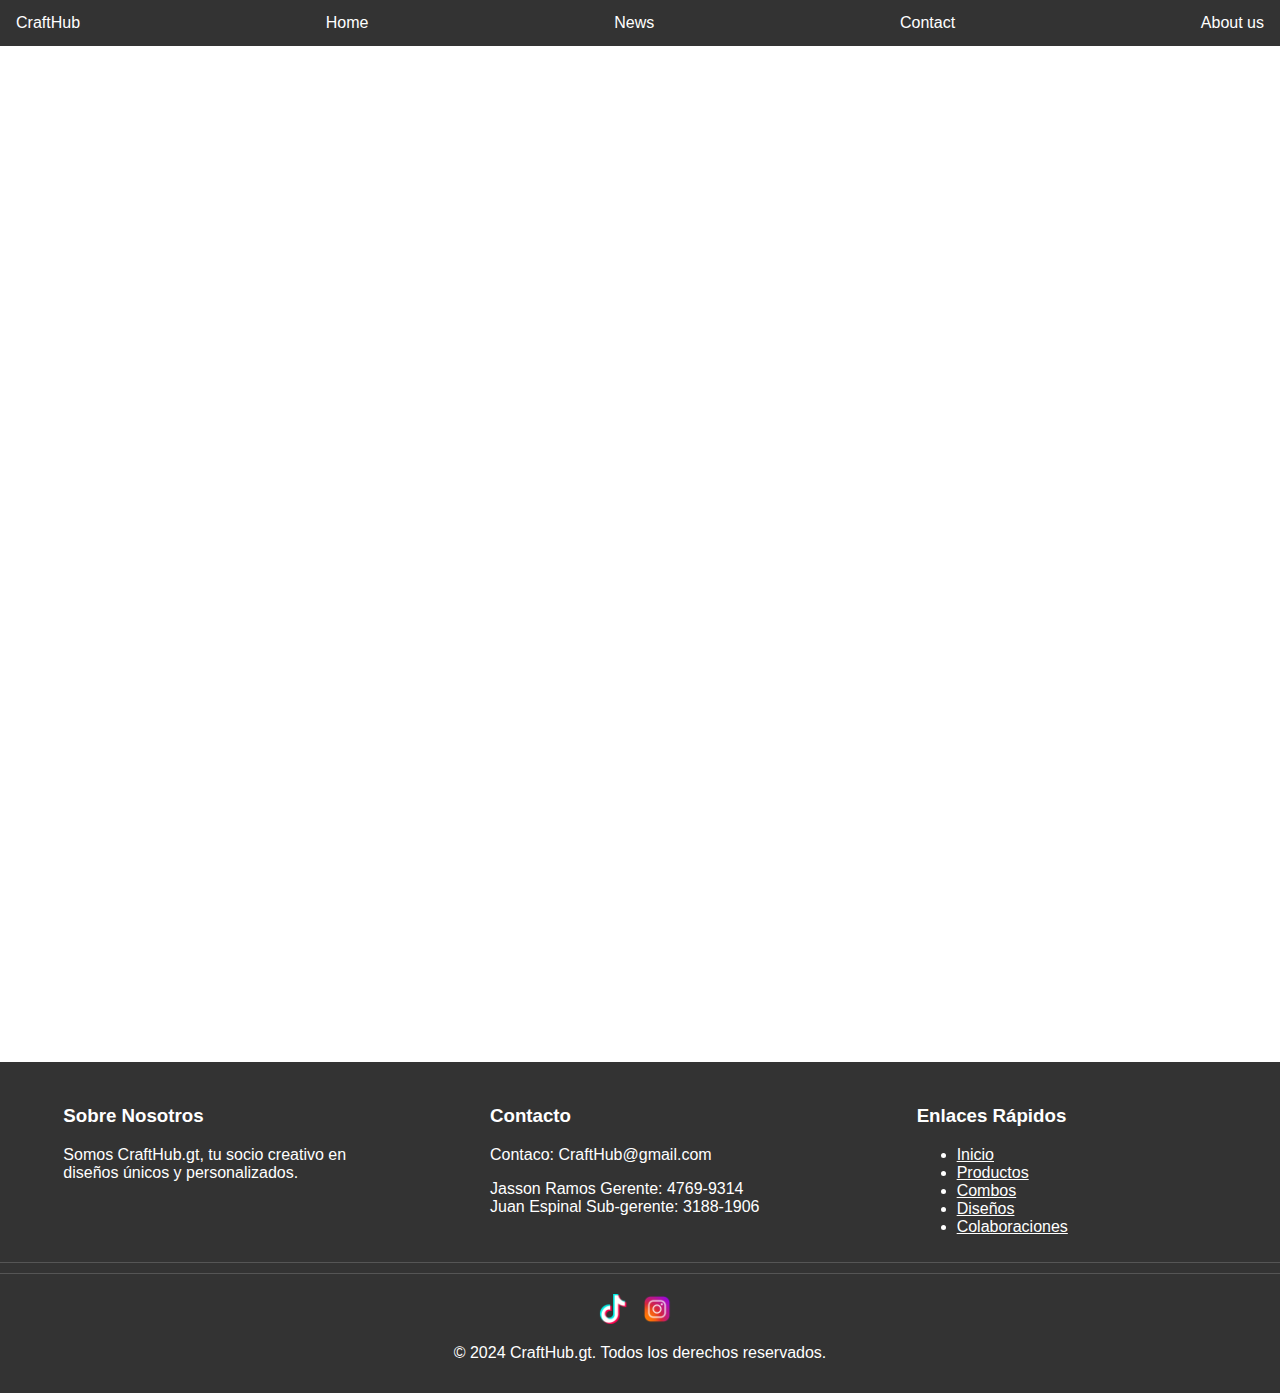
==== index.html @ 91146de9 "Add files via upload" ====
<!DOCTYPE html>
<html lang="en">
<head>
    <meta charset="UTF-8">
    <meta name="viewport" content="width=device-width, initial-scale=1.0">
    <link rel="stylesheet" href="style.css">
    <title>CraftHub.gt</title>
</head>
<body>

    <div class="navbar">
        <div id="company-name">CraftHub</div>
        <a href="index.html">Home</a>
        <a href="#" onclick="showBox('News')">News</a>
        <a href="#" onclick="showBox('Contact')">Contact</a>
        <a href="#" onclick="showBox('About Us')">About us</a>
    </div>

    <div class="hero">
        <h1>CraftHub</h1>
        <p>Crafthub, embalando creatividad en cada detalle &#128521</p>
    </div>

    <div id="info-box" class="hidden-box">
        <span id="box-close-btn" onclick="closeBox()">X</span>
        <h2 id="box-title">Title</h2>
        <p id="box-content">Lorem ipsum dolor sit amet.</p>
    </div>

    <div class="options-section">
        <div class="icon">
            <a href="index2.html">
                <img src="icono1.ico" alt="">
            </a>
            <i class="fas fa-cog"></i>
            <p>Productos:
                <br>
                Aquí encontrarás nuestros productos que ofrecemos,
                <br>
                puedes elegir el que más te guste!
            </p>
        </div>
        <div class="icon">
            <a href="index3.html">
                <img src="icono2.ico" alt="">
            </a>
            <i class="fas fa-chart-bar"></i>
            <p>Combos:
                <br>
                Tenemos los mejores combos,
                <br>
                y lo mejor es que todos se acoplan
                <br>
                a tus necesidades!
            </p>
        </div>
        <div class="icon">
            <a href="index4.html">
                <img src="icono3.ico" alt="">
            </a>
            <i class="fas fa-envelope"></i>
            <p>Diseños:
                <br>
                Puedes enviarnos tus propios diseños por mensaje,
                <br>
                y si nada se interviene, podemos llevar tu idea
                <br>
                a la REALIDAD!
            </p>
        </div>
        <div class="icon">
            <a href="index5.html">
                <img src="icono4.ico" alt="">
            </a>
            <i class="fas fa-users"></i>
            <p>Colaboraciones:
                <br>
                Si eres una empresa de nuestro seminario,
                <br>
                puedes contactarnos y podemos crear bolsas, cajas,
                <br>
                papeles y stickers con el logo y diseño de tu empresa.
            </p>
        </div>
    </div>

    <div class="vision-mission-section">
        <div class="vision-mission" id="vision">
            <h2>VISIÓN</h2>
            <p>La empresa aspira a ser la mejor en fabricación y diseño de cajas,
                <br>
                 bolsas y empaques siendo por la calidad y compromiso con la satisfacción del cliente
                 <br>
                  la primera opción para aquellos que buscan construir sus ideas y destacar en sus mercados a través de empaques únicos y personalizados.</p>
        </div>
            <div class="vision-mission" id="mission">
                <h2>MISIÓN</h2>
                <p>Llegar a transformar cada producto en una experiencia única con los mejores diseños
                    <br>
                    que puedan mostrar la identidad de la marca comprometiéndose a contribuir al éxito comercial de las empresas de dichos clientes.
                </p>
            </div>
        </div>
        
        <footer class="footer">
            <div class="footer-content">
                <div class="footer-section about">
                    <h3>Sobre Nosotros</h3>
                    <p>Somos CraftHub.gt, tu socio creativo en diseños únicos y personalizados.</p>
                </div>
                <div class="footer-section contact">
                    <h3>Contacto</h3>
                    <p>Contaco: CraftHub@gmail.com</p>
                    <p>Jasson Ramos Gerente: 4769-9314
                        <br>Juan Espinal Sub-gerente:     3188-1906
                    </p>
                </div>
                <div class="footer-section links">
                    <h3>Enlaces Rápidos</h3>
                    <ul>
                        <li><a href="#">Inicio</a></li>
                        <li><a href="#">Productos</a></li>
                        <li><a href="#">Combos</a></li>
                        <li><a href="#">Diseños</a></li>
                        <li><a href="#">Colaboraciones</a></li>
                    </ul>
                </div>
            </div>
            <div class="footer-bottom">
                <div class="footer-bottom">
                    <div class="social-icons">
                        <a href="#" target="_blank"><img src="tt.ico" alt="Tik tok"></a>
                        <a href="https://www.instagram.com/crafthub.gt/" target="_blank"><img src="ig.ico" alt="Instagram"></a>
                    </div>
                    <p>&copy; 2024 CraftHub.gt. Todos los derechos reservados.</p>
                </div>
                
            </div>
        </footer>
        
        <script src="script.js"></script>
        </body>
        </html>
---- style.css ----
body {
    margin: 0;
    padding: 0;
    font-family: 'Segoe UI', Tahoma, Geneva, Verdana, sans-serif;
}

.navbar {
    background-color: rgba(0, 0, 0, 0.8);
    overflow: hidden;
    position: relative;
    z-index: 2;
    display: flex;
    align-items: center;
}

.navbar #company-name {
    padding: 14px 16px;
    color: white;
}

.navbar a {
    color: white;
    text-align: center;
    padding: 14px 16px;
    text-decoration: none;
    margin-left: auto;
}

.navbar a:hover {
    background-color: #ddd;
    color: black;
}

.hero {
    background-image: url('cajas.png');
    background-size: cover;
    background-position: center;
    height: 400px;
    color: white;
    text-align: center;
    display: flex;
    flex-direction: column;
    justify-content: center;
    align-items: center;
    position: relative;
    z-index: 1;
    position: relative;
    opacity: 0;
    animation: fadeIn 2s ease-in-out forwards;
}

.hero::before {
    content: '';
    position: absolute;
    top: 0;
    left: 0;
    bottom: 0;
    right: 0;
    background: rgba(0, 0, 0, 0.5);
    z-index: -1;
}

@keyframes fadeIn {
    from {
        opacity: 0;
    }
    to {
        opacity: 1;
    }
}

.hero h1 {
    margin: 0;
    font-size: 2.5em;
    color: white;
}

.options-section {
    display: flex;
    justify-content: space-around;
    align-items: center;
    padding: 20px;
    opacity: 0;
    animation: fadeInAndFall 2s ease-in-out forwards, fadeIn 2s ease-in-out forwards;
}

.vision-mission-section {
    display: flex;
    flex-direction: column;
    justify-content: space-around;
    align-items: center;
    padding: 20px;
    opacity: 0;
    animation: fadeInAndFall 2s ease-in-out forwards, fadeIn 2s ease-in-out forwards;
}

.vision-mission {
    text-align: center;
    margin: 20px;
}

@keyframes fadeInAndFall {
    from {
        opacity: 0;
        transform: translateY(-100vh);
    }
    to {
        opacity: 1;
        transform: translateY(0);
    }
}

.icon {
    text-align: center;
    transition: transform 0.3s ease-in-out;
}

.icon img {
    width: 50px;
}

.icon i {
    font-size: 2em;
}

.icon:hover {
    transform: scale(1.1);
}

.hidden-box {
    display: none;
    position: fixed;
    top: 50%;
    left: 50%;
    transform: translate(-50%, -50%);
    background-color: rgba(0, 0, 0, 0.8);
    color: white;
    padding: 20px;
    border-radius: 10px;
    text-align: center;
    z-index: 3;
    animation: fadeInInfoBox 1s ease-in-out forwards;
}

#box-close-btn {
    position: absolute;
    top: 10px;
    right: 10px;
    cursor: pointer;
    color: white;
}

#info-box p {
    margin: 10px 0;
    color: white;
}

a {
    color: white;
}

a:hover {
    background-color: #ddd;
    color: black;
}

.icon:hover {
    transform: scale(1.1);
    transition: transform 0.3s ease-in-out;
}

.hero-title {
    font-size: 3em;
    color: white;
}

.hero-description {
    font-size: 1.5em;
    color: #eee;
}

#info-box {
    background-color: rgba(0, 0, 0, 0.9);
}

@keyframes fadeInInfoBox {
    from {
        opacity: 0;
    }
    to {
        opacity: 1;
    }
}

.footer {
    background-color: #333;
    color: #fff;
    padding: 15px 0; 
    width: 100%; 
}

.footer-content {
    display: flex;
    flex-wrap: wrap;
    justify-content: space-around;
}

.footer-section {
    width: 25%;
    padding: 10px;
    box-sizing: border-box; 
}

.footer-bottom {
    text-align: center;
    padding-top: 10px;
    border-top: 1px solid #555;
}

.social-icons {
    margin-top: 10px;
}

.social-icons a {
    margin-right: 10px; 
    display: inline-block;
}

.social-icons img {
    width: 30px; 
    height: auto;
}
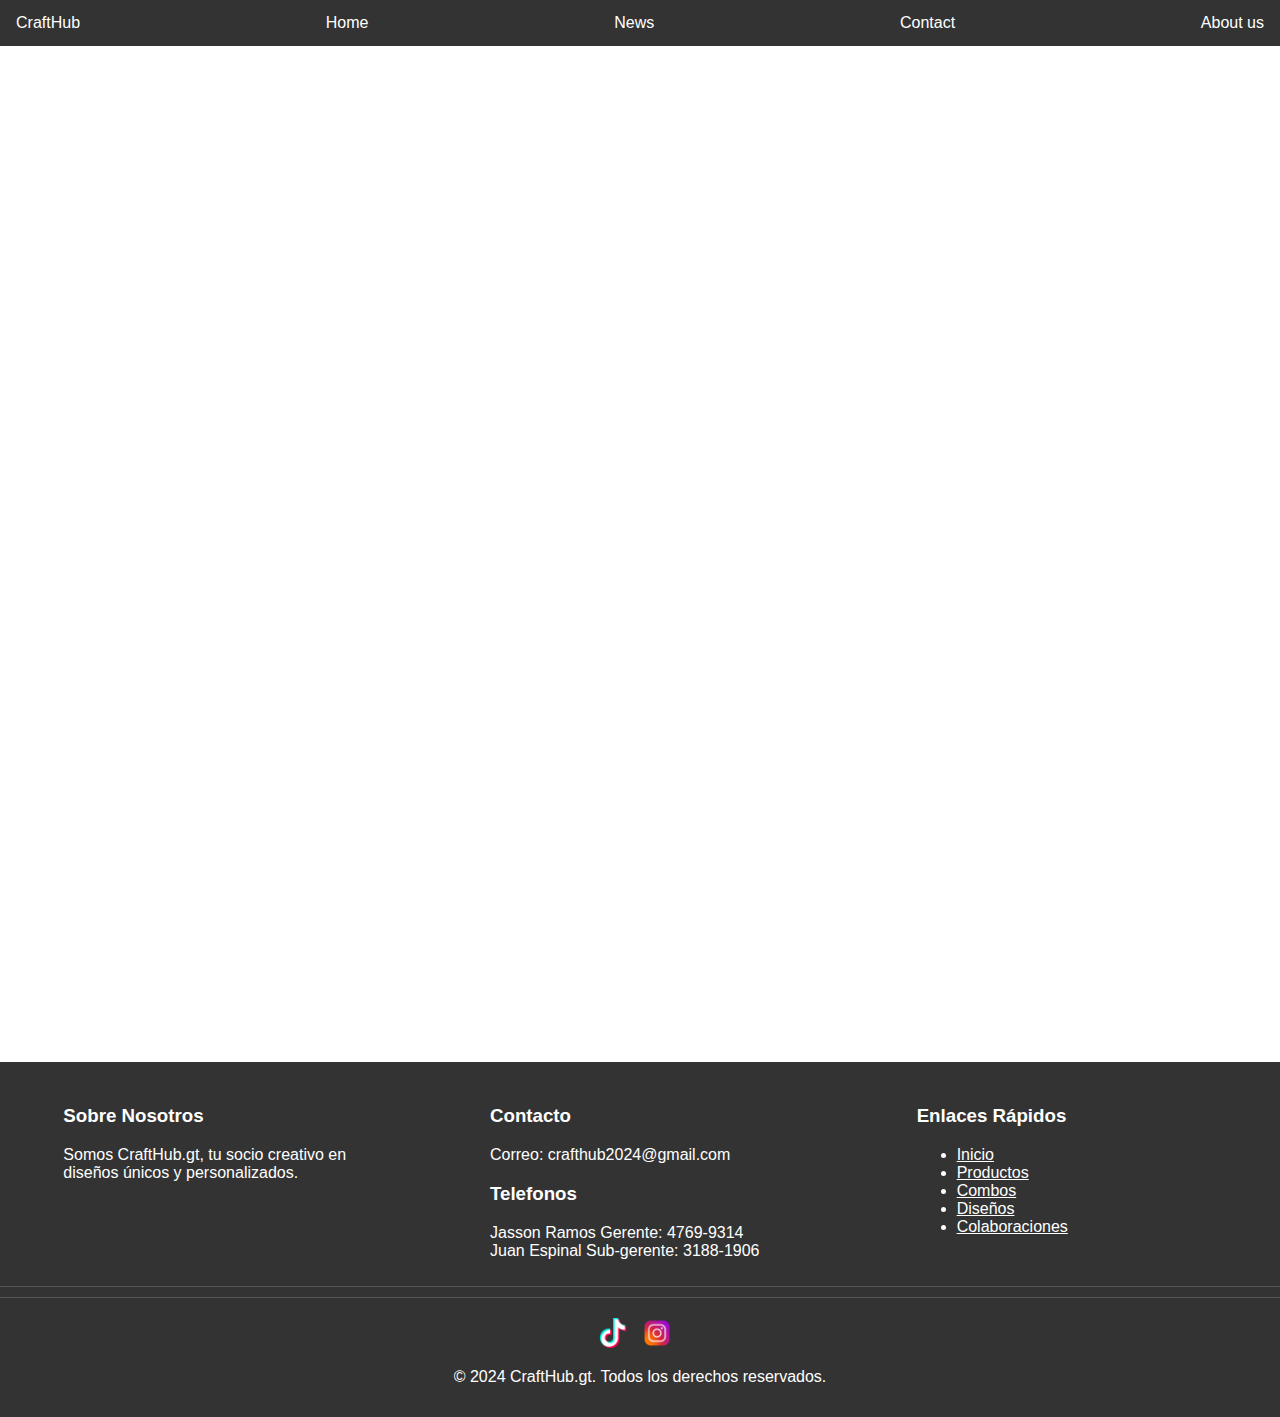
==== commit 30a16bd2: "Add files via upload" ====
--- a/index.html
+++ b/index.html
@@ -110,7 +110,8 @@
                 </div>
                 <div class="footer-section contact">
                     <h3>Contacto</h3>
-                    <p>Contaco: CraftHub@gmail.com</p>
+                    <p>Correo: crafthub2024@gmail.com</p>
+                    <h3>Telefonos</h3>
                     <p>Jasson Ramos Gerente: 4769-9314
                         <br>Juan Espinal Sub-gerente:     3188-1906
                     </p>
@@ -138,6 +139,7 @@
             </div>
         </footer>
         
+        
         <script src="script.js"></script>
         </body>
         </html>